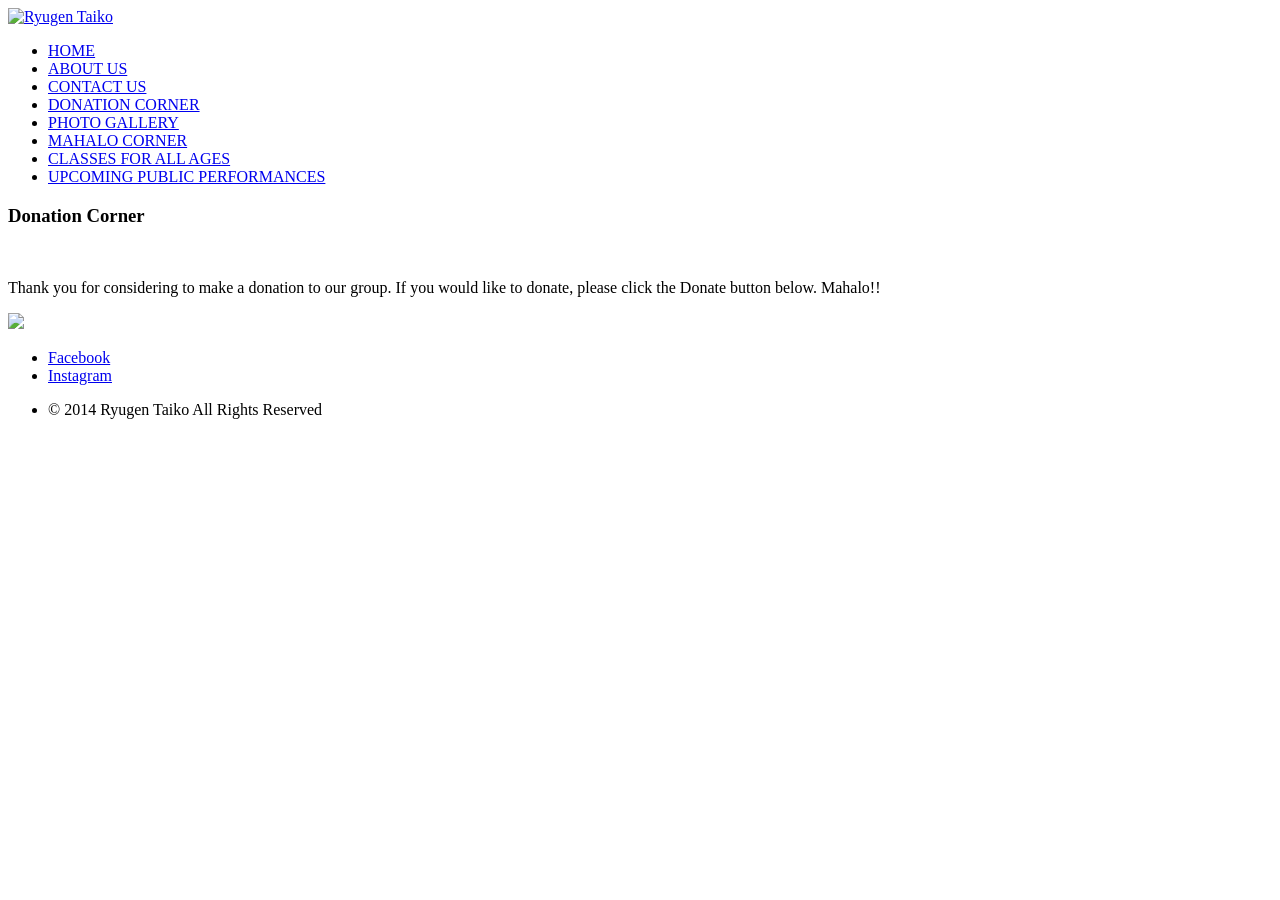
==== donation-corner.html @ 9259f9c0 "Update donation-corner.html" ====
<!DOCTYPE HTML>
<html lang="en">

<head>
	<title>Ryugen Taiko</title>
	<meta charset="utf-8" />
	<meta name="viewport" content="width=device-width, initial-scale=1, user-scalable=no" />
	<link rel="stylesheet" href="assets/css/main.css" />
	<link href="https://fonts.googleapis.com/css?family=Voltaire&display=swap" rel="stylesheet">
</head>

<body class="is-preload">
	<div id="page-wrapper">

		<!-- Header -->
		<div id="header">

			<!-- Logo -->
			<a href="index.html" id="logo"><img src="images/rthdf.png" alt="Ryugen Taiko" style="max-width:100%;"></a>

					<!-- Nav -->
					<nav id="nav">
				
							<ul class="tmenu">
								<li><a href="index.html">HOME</a></li>
								<li><a href="about-us.html">ABOUT US</a></li>
								<li><a href="contact-us.html">CONTACT US</a></li>
								<li class="current"><a href="donation-corner.html">DONATION CORNER</a></li>
								<li><a href="photo-gallery.html">PHOTO GALLERY</a></li>
								<li><a href="mahalo-corner.html">MAHALO CORNER</a></li>
								<li><a href="classes-for-all-ages.html">CLASSES FOR ALL AGES</a></li>
								<li><a href="upcoming-public-performances.html">UPCOMING PUBLIC PERFORMANCES</a></li>
							</ul>
						</nav>

		</div>
		<!-- Main -->
		<section class="wrapper style1">
				<div class="centeredcontainer">
					<div id="content">

						<!-- Content -->

							<article>
								<header>
									<h3>Donation Corner</h3><br>
									<p>Thank you for considering to make a donation to our group.
											If you would like to donate, please click the Donate button below. Mahalo!!</p>

											<a href="https://paypal.me/ryugentaiko"><img src="images/btn.gif"></a>
								</header>
							</article>

					</div>
				</div>
			</section>

			<!-- Footer -->
			<div id="footer">
					

					<!-- Icons -->
						<ul class="icons">
							<li><a href="https://www.facebook.com/ryugentaiko/" class="icon brands fa-facebook-f"><span class="label">Facebook</span></a></li>			
							<li><a href="https://www.instagram.com/explore/tags/ryugentaiko/" class="icon brands fa-instagram"><span class="label">Instagram</span></a></li>
						</ul>

					<!-- Copyright -->
						<div class="copyright">
							<ul class="menu">
								<li>&copy; 2014 Ryugen Taiko All Rights Reserved</li>
							</ul>
						</div>

				</div>

		</div>

	<!-- Scripts -->
	<script src="assets/js/jquery.min.js"></script>
	<script src="assets/js/jquery.dropotron.min.js"></script>
	<script src="assets/js/browser.min.js"></script>
	<script src="assets/js/breakpoints.min.js"></script>
	<script src="assets/js/util.js"></script>
	<script src="assets/js/main.js"></script>

</body>

</html>
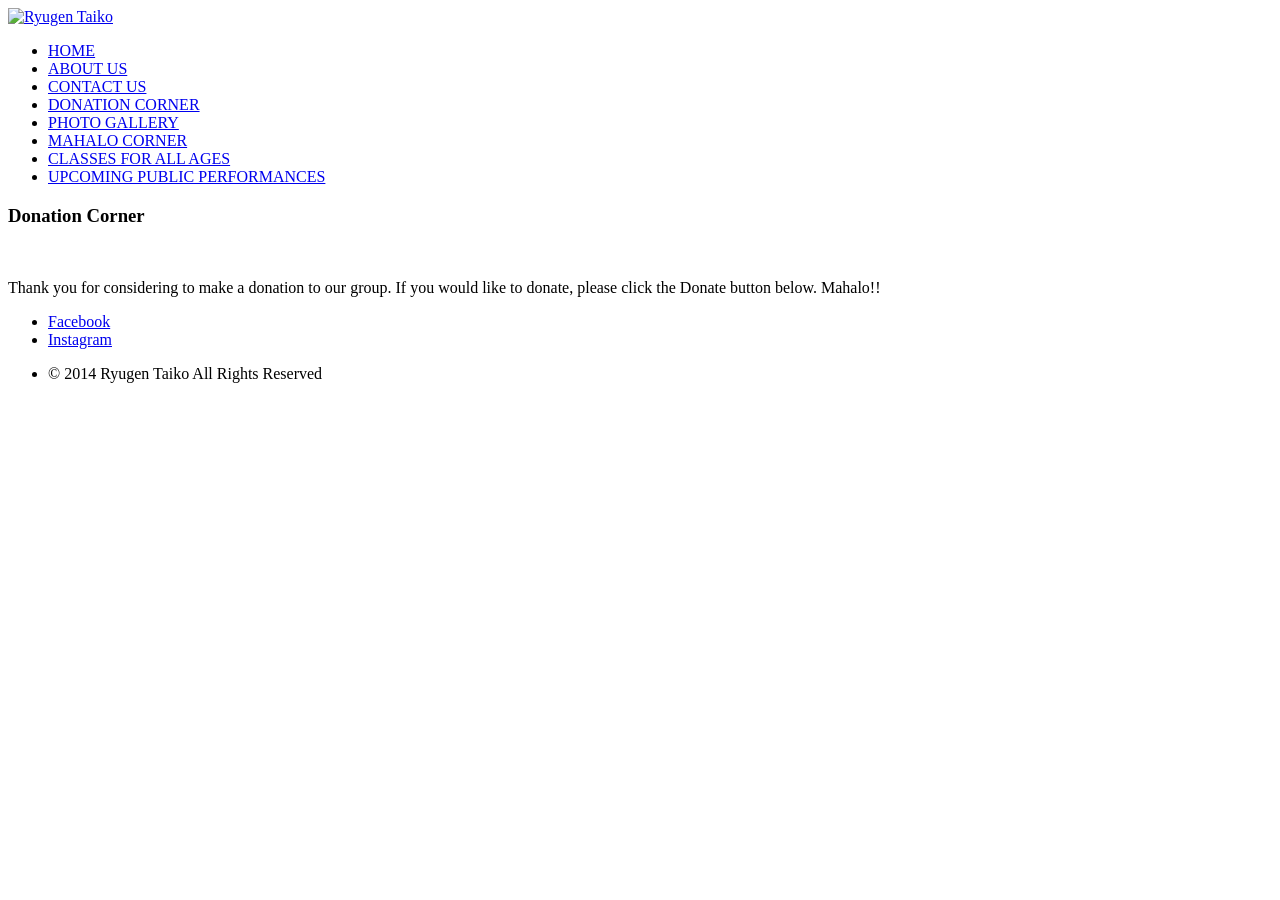
==== commit daf2c581: "Update donation-corner.html" ====
--- a/donation-corner.html
+++ b/donation-corner.html
@@ -7,6 +7,7 @@
 	<meta name="viewport" content="width=device-width, initial-scale=1, user-scalable=no" />
 	<link rel="stylesheet" href="assets/css/main.css" />
 	<link href="https://fonts.googleapis.com/css?family=Voltaire&display=swap" rel="stylesheet">
+	<script async src="https://widgets.givebutter.com/latest.umd.cjs?acct=5PnZ24rYt4L7OdxO&p=other"></script>
 </head>
 
 <body class="is-preload">
@@ -46,8 +47,7 @@
 									<h3>Donation Corner</h3><br>
 									<p>Thank you for considering to make a donation to our group.
 											If you would like to donate, please click the Donate button below. Mahalo!!</p>
-
-											<a href="https://paypal.me/ryugentaiko"><img src="images/btn.gif"></a>
+										<givebutter-widget id="pQqvAN" align="center"></givebutter-widget>
 								</header>
 							</article>
 
